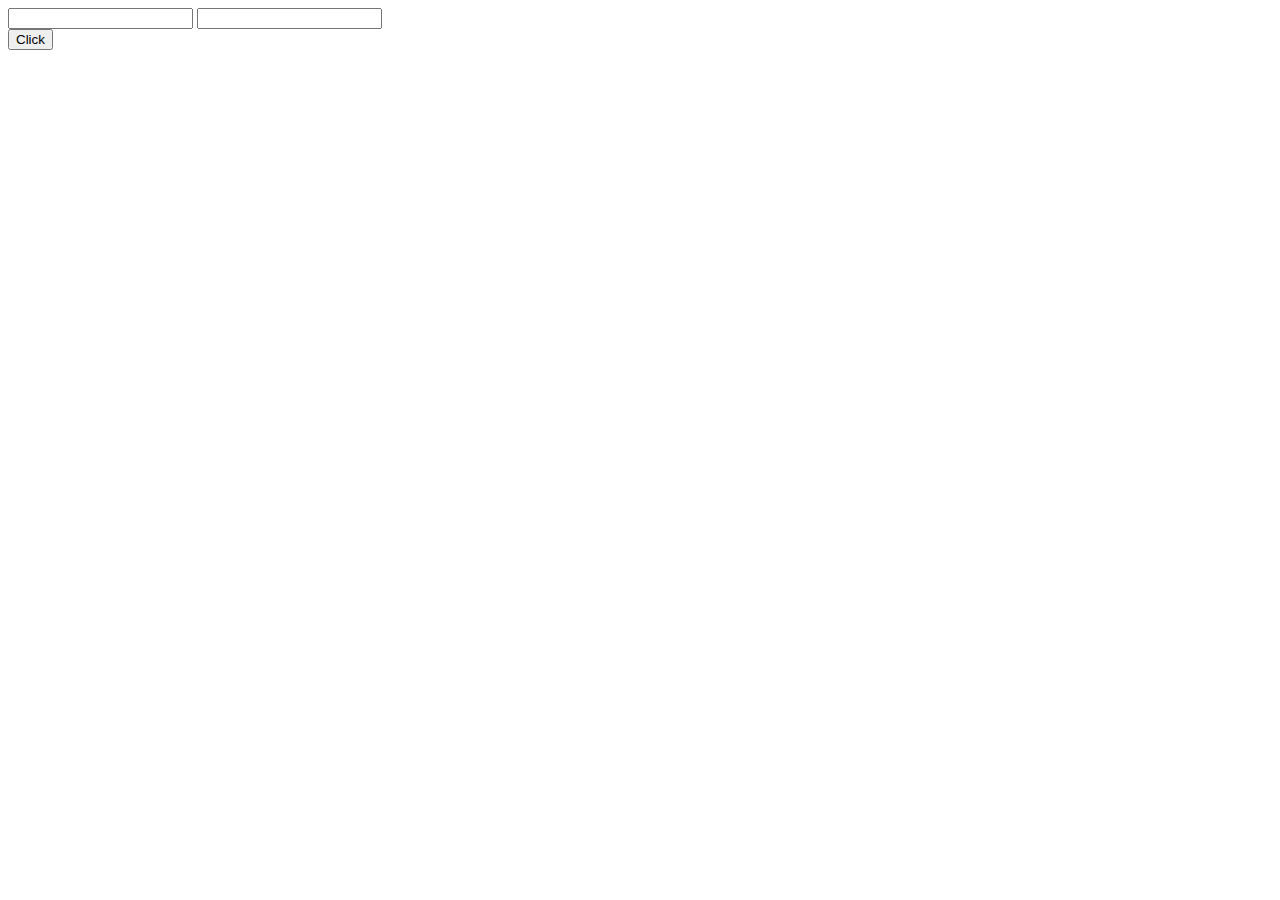
==== 2August2022/index.html @ 2633544e "initial commit" ====
<!DOCTYPE html>
<html lang="en">

<head>
    <meta charset="UTF-8">
    <meta http-equiv="X-UA-Compatible" content="IE=edge">
    <meta name="viewport" content="width=device-width, initial-scale=1.0">
    <title>Document</title>
    <script>
        function myfun() {
            let n1 = document.getElementById("n1").value;
            let n2 = document.getElementById("n2").value;
            n1 = Number(n1);
            n2 = Number(n2);
            if (n1 < n2) {
                alert("Number of player must be less than balls.");
            } else {
                document.getElementById("p1").innerHTML = "Number of Balls each player will get : " + parseInt(n1 / n2);
                document.getElementById("p2").innerHTML = "Number of Balls left : " + n1 % n2;
            }
            // if(!isNaN(n1) && !isNaN(n2)){
            //     document.getElementById("p1").innerHTML=n1+n2;
            // }else{
            //     document.getElementById("p1").innerHTML="<span style='color:red'>Entered value is not a number</span>";
            // }
            // document.getElementById("p1").innerHTML=n1+n2;
            // let k=false;
            // if(n1==null || n1=="" || n1==" ") document.getElementById("p1").innerHTML="<span style='color:red'>Did not write anything</span>";
            // else document.getElementById("p1").innerHTML=n1;
        }
        // if (!isNaN(n1) && !isNaN(n2)) {
        //     document.getElementById("p1").innerHTML = n1 + n2;
        // } else {
        //     document.getElementById("p1").innerHTML = "<span style='color:red'>Entered value is not a number</span>";
        // }
        // document.getElementById("p1").innerHTML = n1 + n2;
        // alert("Hello");
        // alert(isNaN(n1));
        // if (n1 == null || n1 == "" || n1 == " ") {

        //     // alert("Did not write anything");
        //     document.getElementById("p1").innerHTML = "<span style='color:red'>Did not write anything</span>";
        // } else {
        //     document.getElementById("p1").innerHTML = n1;
        // }
        // let k = false;
        // if (k) {
        //     alert("OK");
        // } else {
        //     alert("Not ok");
        // }
    </script>
</head>

<body>
    <input type="text" name="n1" id="n1">
    <input type="text" name="n2" id="n2"><br>
    <button onclick="myfn()">Click</button>
    <p id="p1"></p>
</body>

</html>
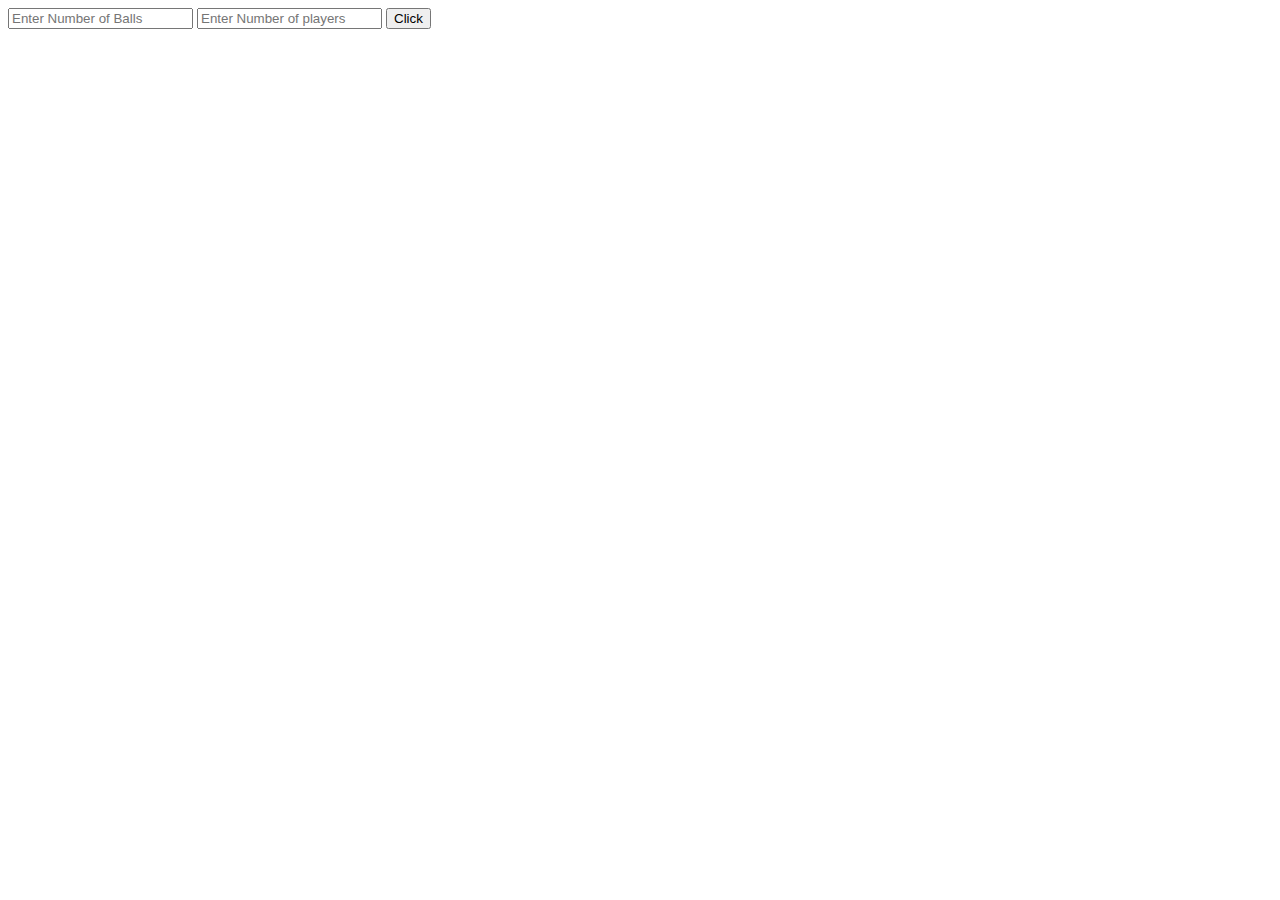
==== commit 139fae3b: ""8aug2022"" ====
--- a/2August2022/index.html
+++ b/2August2022/index.html
@@ -6,57 +6,37 @@
     <meta http-equiv="X-UA-Compatible" content="IE=edge">
     <meta name="viewport" content="width=device-width, initial-scale=1.0">
     <title>Document</title>
-    <script>
-        function myfun() {
-            let n1 = document.getElementById("n1").value;
-            let n2 = document.getElementById("n2").value;
-            n1 = Number(n1);
-            n2 = Number(n2);
-            if (n1 < n2) {
-                alert("Number of player must be less than balls.");
-            } else {
-                document.getElementById("p1").innerHTML = "Number of Balls each player will get : " + parseInt(n1 / n2);
-                document.getElementById("p2").innerHTML = "Number of Balls left : " + n1 % n2;
-            }
-            // if(!isNaN(n1) && !isNaN(n2)){
-            //     document.getElementById("p1").innerHTML=n1+n2;
-            // }else{
-            //     document.getElementById("p1").innerHTML="<span style='color:red'>Entered value is not a number</span>";
-            // }
-            // document.getElementById("p1").innerHTML=n1+n2;
-            // let k=false;
-            // if(n1==null || n1=="" || n1==" ") document.getElementById("p1").innerHTML="<span style='color:red'>Did not write anything</span>";
-            // else document.getElementById("p1").innerHTML=n1;
+</head>
+<script>
+    function myfun() {
+        let n1 = document.getElementById("n1").value;
+        let n2 = document.getElementById("n2").value;
+        n1 = Number(n1);
+        n2 = Number(n2);
+        if (n1 < n2) {
+            alert("Number of player must be less than balls.");
+        } else {
+            document.getElementById("p1").innerHTML = "Number of Balls each player will get : " + parseInt(n1 / n2);
+            document.getElementById("p2").innerHTML = "Number of Balls left : " + n1 % n2;
         }
-        // if (!isNaN(n1) && !isNaN(n2)) {
-        //     document.getElementById("p1").innerHTML = n1 + n2;
-        // } else {
-        //     document.getElementById("p1").innerHTML = "<span style='color:red'>Entered value is not a number</span>";
+        // if(!isNaN(n1) && !isNaN(n2)){
+        //     document.getElementById("p1").innerHTML=n1+n2;
+        // }else{
+        //     document.getElementById("p1").innerHTML="<span style='color:red'>Entered value is not a number</span>";
         // }
-        // document.getElementById("p1").innerHTML = n1 + n2;
-        // alert("Hello");
-        // alert(isNaN(n1));
-        // if (n1 == null || n1 == "" || n1 == " ") {
-
-        //     // alert("Did not write anything");
-        //     document.getElementById("p1").innerHTML = "<span style='color:red'>Did not write anything</span>";
-        // } else {
-        //     document.getElementById("p1").innerHTML = n1;
-        // }
-        // let k = false;
-        // if (k) {
-        //     alert("OK");
-        // } else {
-        //     alert("Not ok");
-        // }
-    </script>
-</head>
+        // document.getElementById("p1").innerHTML=n1+n2;
+        // let k=false;
+        // if(n1==null || n1=="" || n1==" ") document.getElementById("p1").innerHTML="<span style='color:red'>Did not write anything</span>";
+        // else document.getElementById("p1").innerHTML=n1;
+    }
+</script>
 
 <body>
-    <input type="text" name="n1" id="n1">
-    <input type="text" name="n2" id="n2"><br>
-    <button onclick="myfn()">Click</button>
+    <input type="text" name="n1" id="n1" placeholder="Enter Number of Balls">
+    <input type="text" name="n2" id="n2" placeholder="Enter Number of players">
+    <button onclick="myfun()">Click</button>
     <p id="p1"></p>
+    <p id="p2"></p>
 </body>
 
 </html>